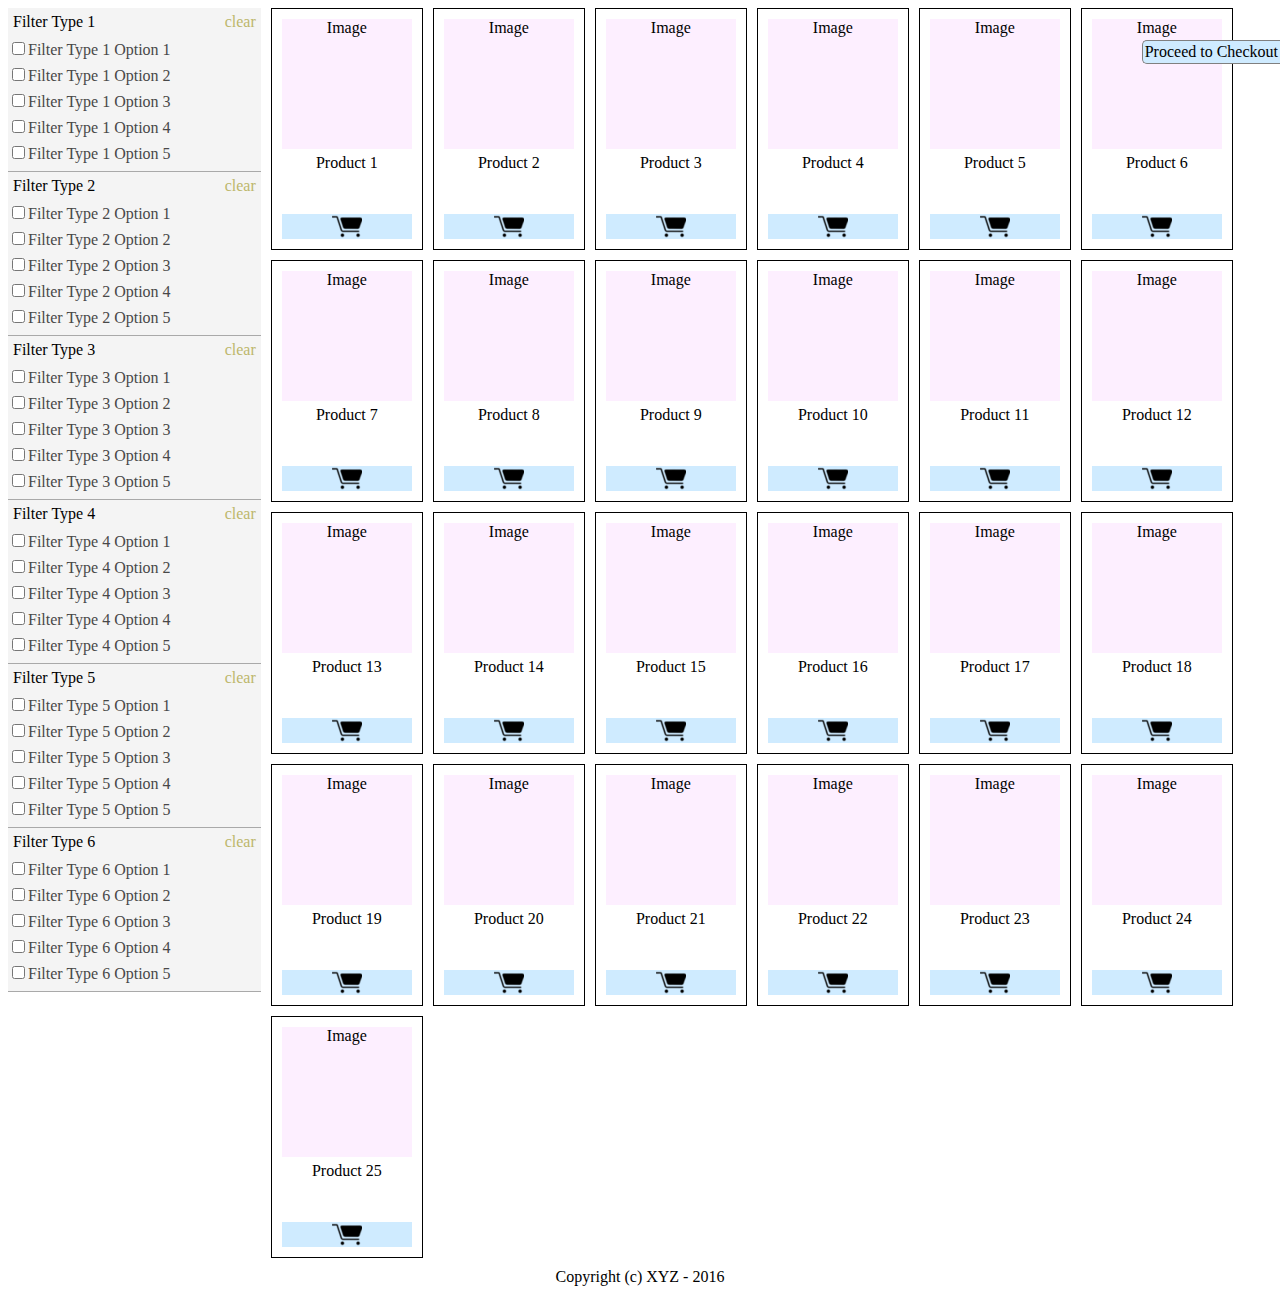
==== ebp.html @ cd7be6b5 "Module partial sample" ====
<html><head>
<meta http-equiv="content-type" content="text/html; charset=UTF-8">
<title>ebp</title>

<link rel="stylesheet" type="text/css" href="css/default.css">

<script src="libraries/jquery-1.11.3.min.js"></script>
<script src="core/ebpInitiate.js"></script>
<script src="core/ebpFilterJson.js"></script>
<script src="core/ebpProductJson.js"></script>
<script src="core/ebpCore.js"></script>

</head>
<body>

<div id='ebp-container'>
	<div id='ebp-filter-container'></div>
	<div id='ebp-proceed-checkout'>Proceed to Checkout</div>
	<div id='ebp-results-container'></div>
	<div class='ebp-footer'style="clear:both"><center>Copyright (c) XYZ - 2016</center></div>
</div>

<script type="text/javascript"> ebp.initiateEBP(); </script>

</body>
</html>
---- css/default.css ----
#ebp-container {
	box-sizing: border-box;
	width: 100%;
}
#ebp-filter-container {
	box-sizing: border-box;
	float: left;
	width: 20%;
	background-color: #F4F4F4;
}
#ebp-results-container {
	box-sizing: border-box;
	float: left;
	width: 80%;
}
#ebp-filter-container .filter-type {
	box-sizing: border-box;
	padding-top: 5px;
	padding-bottom: 5px;
	position: relative;
	border-bottom: 1px solid darkgray;
}
#ebp-filter-container .filter-type-header {
	box-sizing: border-box;
	padding-bottom: 5px;
	padding-left: 5px;
}
#ebp-filter-container .clear-filter {
	position: absolute;
    right: 5px;
    top: 5px;
    color: #BDB76B;
    cursor: pointer;
}
#ebp-filter-container .filter-option-label {
	display: block;
	padding-top: 3px;
	padding-right: 5px;
	padding-bottom: 3px;
	color: #484848;
}
#ebp-filter-container .clear-filter:hover {
	color: #54020E;
}
#ebp-filter-container .clear-filter:active {
	color: #BDB76B;
}
#ebp-filter-container .filter-option-label, #ebp-filter-container .filter-option-label input {
	cursor: pointer;
}
#ebp-filter-container .filter-option-label:hover {
	background-color: #CCC9C9;
	border-radius: 3px;
}
#ebp-proceed-checkout {

	background-color: #CFEBFF;
	position: fixed;
	right: 0px;
	top: 40px;
	border-top-left-radius: 5px;
	border-bottom-left-radius: 5px;
	border-top: 1px solid gray;
	border-bottom: 1px solid gray;
	border-left: 1px solid gray;
	padding: 2px;
	cursor: pointer;
}
#ebp-results-container .product-result {
	padding: 10px;
    border: 1px solid black;
    float: left;
    margin-left: 10px;
    width: 130px;
	height: 220px;
    margin-bottom: 10PX;
}
#ebp-results-container .product-image {
	width: 130px;
	margin: auto;
	height: 130px;
	background-color: #FDEFFF;
}
#ebp-results-container .product-head {
	text-align: center;
	height: 55px;
	padding-top: 5px;
	padding-bottom: 5px;
}
#ebp-results-container .product-add-to-cart {
	height: 25px;
	background: #CFEBFF url("../images/cart-icon.png") center center content-box no-repeat;
}
#ebp-results-container .product-add-to-cart:hover {
	border-color: red;
}
#ebp-results-container .product-add-to-cart:active {
	background-color: darkgray;
}
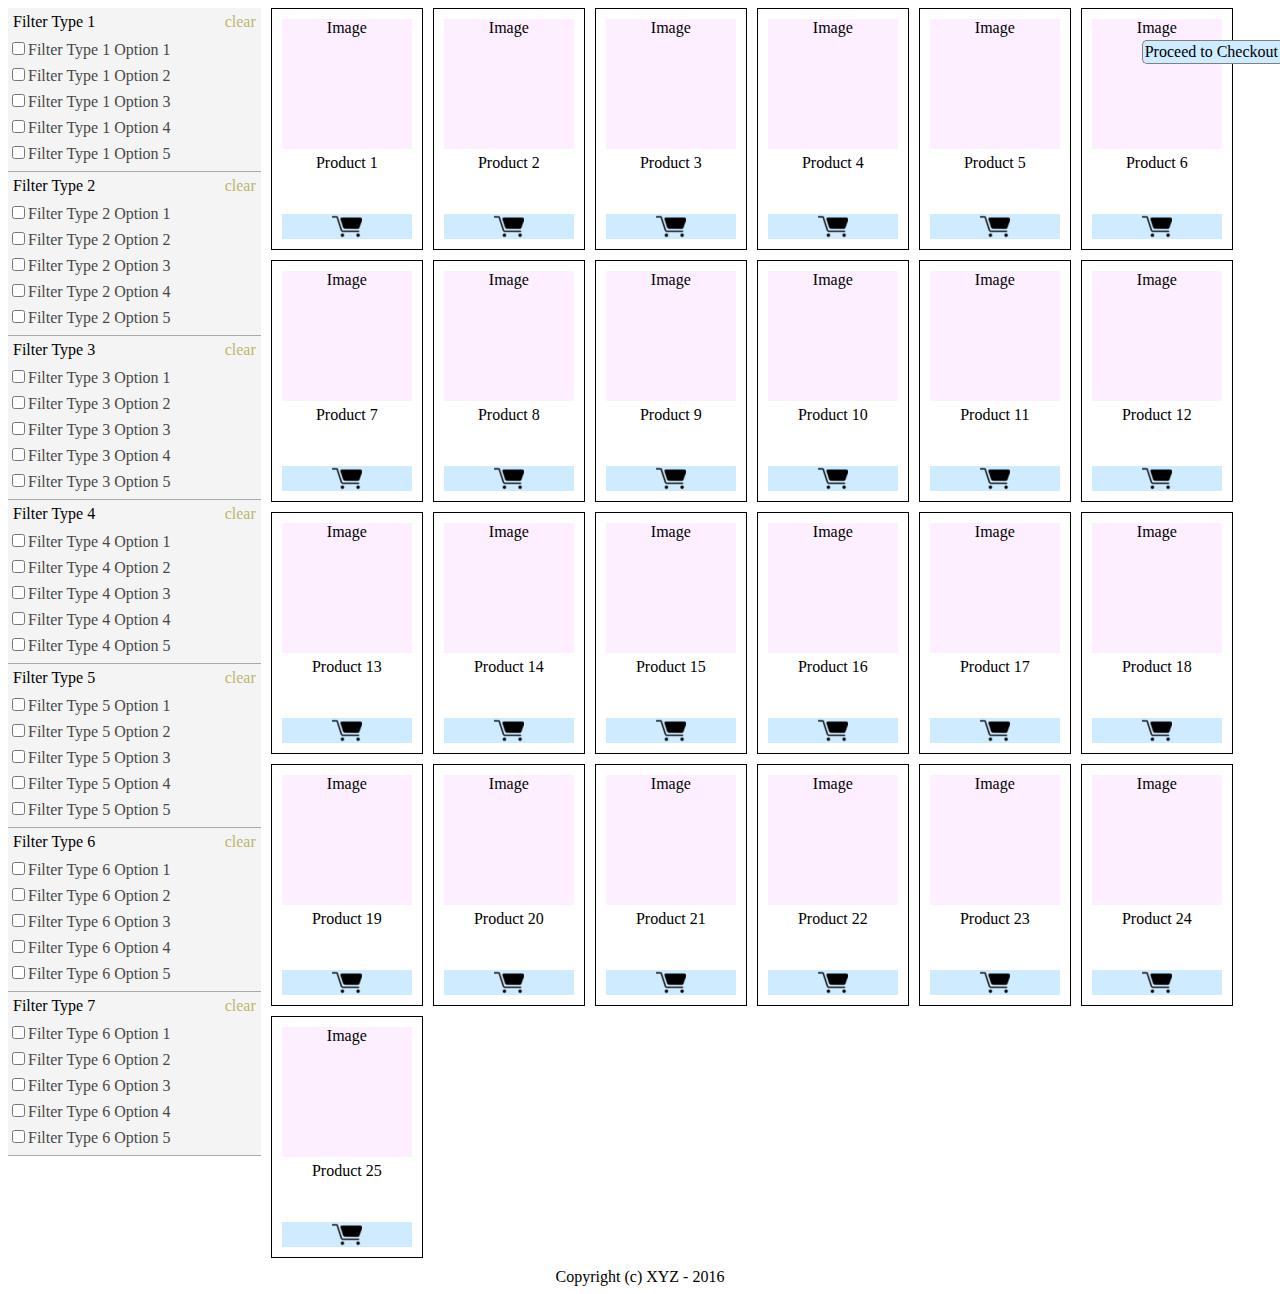
==== commit 1b1f2219: "daily update fork" ====
--- a/ebp.html
+++ b/ebp.html
@@ -2,7 +2,7 @@
 <meta http-equiv="content-type" content="text/html; charset=UTF-8">
 <title>ebp</title>
 
-<link rel="stylesheet" type="text/css" href="css/default.css">
+<link rel="stylesheet" type="text/css" href="css/ebp.css">
 
 <script src="libraries/jquery-1.11.3.min.js"></script>
 <script src="core/ebpInitiate.js"></script>
--- a/css/ebp.css
+++ b/css/ebp.css
@@ -0,0 +1,99 @@
+#ebp-container {
+	box-sizing: border-box;
+	width: 100%;
+}
+#ebp-filter-container {
+	box-sizing: border-box;
+	float: left;
+	width: 20%;
+	background-color: #F4F4F4;
+}
+#ebp-results-container {
+	box-sizing: border-box;
+	float: left;
+	width: 80%;
+}
+#ebp-filter-container .filter-type {
+	box-sizing: border-box;
+	padding-top: 5px;
+	padding-bottom: 5px;
+	position: relative;
+	border-bottom: 1px solid darkgray;
+}
+#ebp-filter-container .filter-type-header {
+	box-sizing: border-box;
+	padding-bottom: 5px;
+	padding-left: 5px;
+}
+#ebp-filter-container .clear-filter {
+	position: absolute;
+    right: 5px;
+    top: 5px;
+    color: #BDB76B;
+    cursor: pointer;
+}
+#ebp-filter-container .filter-option-label {
+	display: block;
+	padding-top: 3px;
+	padding-right: 5px;
+	padding-bottom: 3px;
+	color: #484848;
+}
+#ebp-filter-container .clear-filter:hover {
+	color: #54020E;
+}
+#ebp-filter-container .clear-filter:active {
+	color: #BDB76B;
+}
+#ebp-filter-container .filter-option-label, #ebp-filter-container .filter-option-label input {
+	cursor: pointer;
+}
+#ebp-filter-container .filter-option-label:hover {
+	background-color: #CCC9C9;
+	border-radius: 3px;
+}
+#ebp-proceed-checkout {
+
+	background-color: #CFEBFF;
+	position: fixed;
+	right: 0px;
+	top: 40px;
+	border-top-left-radius: 5px;
+	border-bottom-left-radius: 5px;
+	border-top: 1px solid gray;
+	border-bottom: 1px solid gray;
+	border-left: 1px solid gray;
+	padding: 2px;
+	cursor: pointer;
+}
+#ebp-results-container .product-result {
+	padding: 10px;
+    border: 1px solid black;
+    float: left;
+    margin-left: 10px;
+    width: 130px;
+	height: 220px;
+    margin-bottom: 10PX;
+}
+#ebp-results-container .product-image {
+	width: 130px;
+	margin: auto;
+	height: 130px;
+	background-color: #FDEFFF;
+}
+#ebp-results-container .product-head {
+	text-align: center;
+	height: 55px;
+	padding-top: 5px;
+	padding-bottom: 5px;
+}
+#ebp-results-container .product-add-to-cart {
+	height: 25px;
+	background: #CFEBFF url("../images/cart-icon.png") center center content-box no-repeat;
+}
+#ebp-results-container .product-add-to-cart:hover {
+	border-color: red;
+}
+#ebp-results-container .product-add-to-cart:active {
+	background-color: darkgray;
+}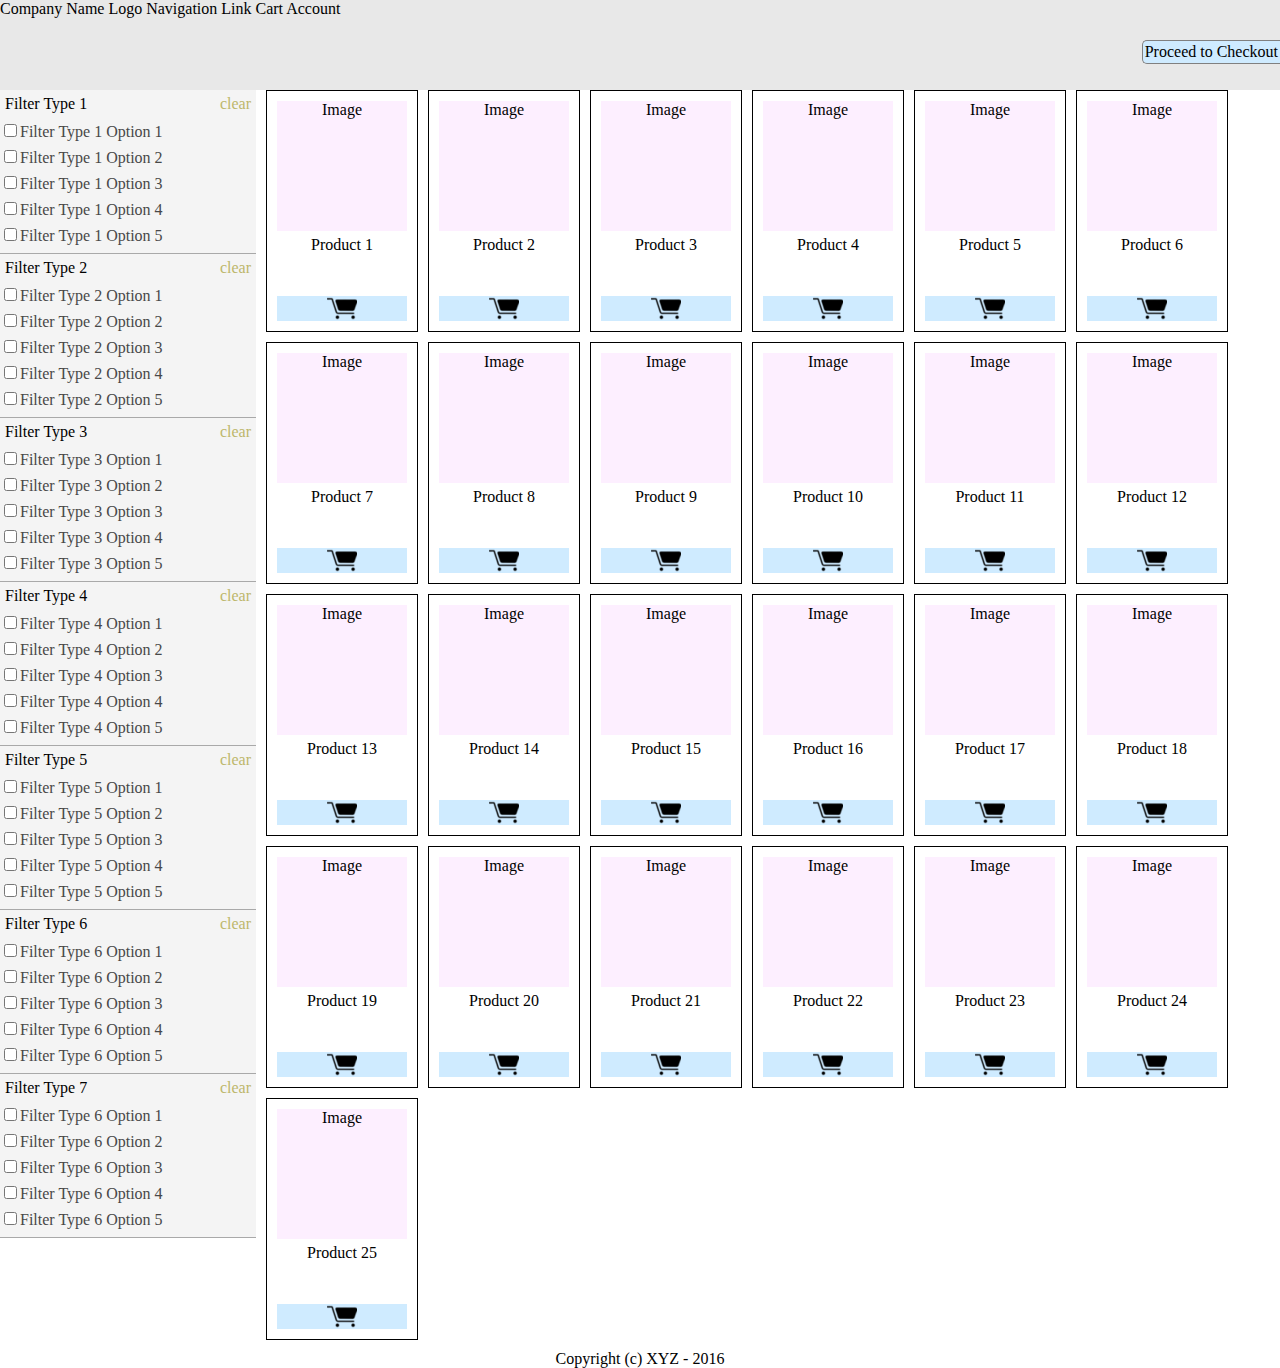
==== commit c0b7469a: "Master Page Layout update 2" ====
--- a/ebp.html
+++ b/ebp.html
@@ -13,6 +13,15 @@
 </head>
 <body>
 
+<!-- Web Header Panel -->
+<div class="w-header">
+	<span class="company-name">Company Name</span>
+	<span class="company-name">Logo</span>
+	<span class="company-name">Navigation Link</span>
+	<span class="company-name">Cart</span>
+	<span class="company-name">Account</span>
+</div>
+
 <div id='ebp-container'>
 	<div id='ebp-filter-container'></div>
 	<div id='ebp-proceed-checkout'>Proceed to Checkout</div>
--- a/css/ebp.css
+++ b/css/ebp.css
@@ -1,3 +1,10 @@
+body {
+	margin: 0px;
+}
+.w-header {
+	height: 10%;
+	background-color: #E8E8E8;
+}
 #ebp-container {
 	box-sizing: border-box;
 	width: 100%;
